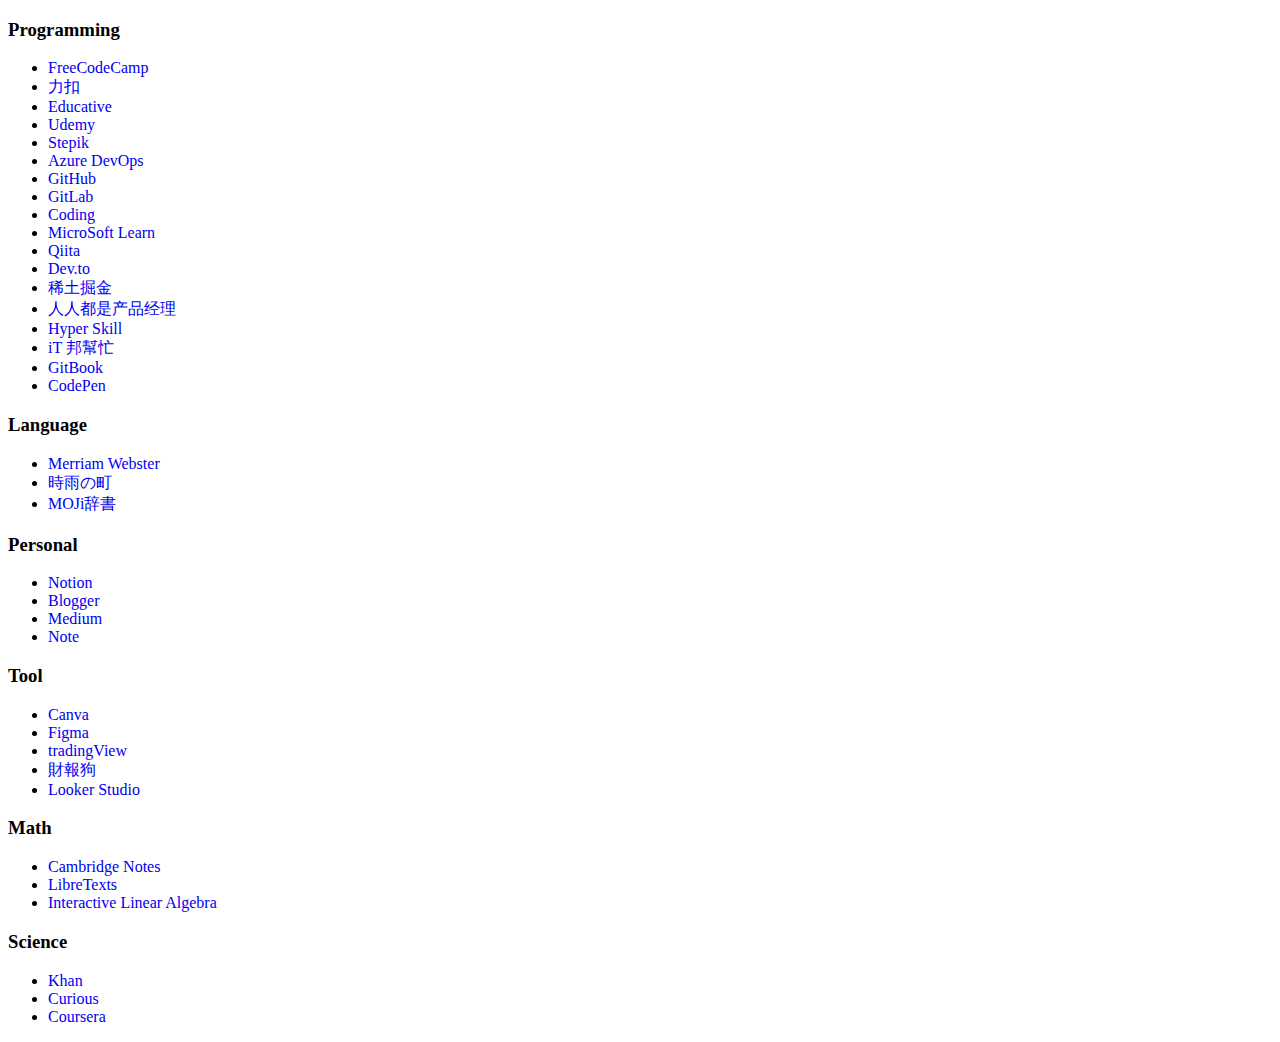
==== index.html @ 5454fa00 "Update index.html" ====
<!DOCTYPE html>
<html lang="en">

<head>
    <meta charset="UTF-8">
    <link rel="stylesheet" type="text/css" href="index.css" />
    <title>Websites</title>
</head>

<body>
    <h3>Programming</h3>
    <ul>
        <li>
            <a target="_blank" href="https://www.freecodecamp.org/">FreeCodeCamp</a>
        </li>
        <li>
            <a target="_blank" href="https://leetcode.cn/">力扣</a>
        </li>
        <li>
            <a target="_blank" href="https://educative.io/">Educative</a>
        </li>
        <li>
            <a target="_blank" href="https://udemy.com/">Udemy</a>
        </li>
        <li>
            <a target="_blank" href="https://stepik.org/">Stepik</a>
        </li>
        <li>
            <a target="_blank" href="https://dev.azure.com/">Azure DevOps</a>
        </li>
        <li>
            <a target="_blank" href="https://github.com/">GitHub</a>
        </li>
        <li>
            <a target="_blank" href="https://gitlab.com/">GitLab</a>
        </li>
        <li>
            <a target="_blank" href="https://coding.net">Coding</a>
        </li>
        <li>
            <a target="_blank" href="https://learn.microsoft.com/en-us/">MicroSoft Learn</a>
        </li>
        <li>
            <a target="_blank" href="https://qiita.com/">Qiita</a>
        </li>
        <li>
            <a target="_blank" href="https://dev.to/">Dev.to</a>
        </li>
        <li>
            <a target="_blank" href="https://juejin.cn/">稀土掘金</a>
        </li>
        <li>
            <a target="_blank" href="https://woshipm.com/">人人都是产品经理</a>
        </li>
        <li>
            <a target="_blank" href="https://hyperskill.org/">Hyper Skill</a>
        </li>
        <li>
            <a target="_blank" href="https://ithelp.ithome.com.tw/">iT 邦幫忙</a>
        </li>
        <li>
            <a target="_blank" href="https://gitbook.com/">GitBook</a>
        </li>
        <li>
            <a target="_blank" href="https://codepen.io/">CodePen</a>
        </li>
    </ul>
    <h3>Language</h3>
    <ul>
        <li>
            <a target="_blank" href="https://merriam-webster.com/">Merriam Webster</a>
        </li>
        <li>
            <a target="_blank" href="https://sigure.tw/">時雨の町</a>
        </li>
        <li>
            <a target="_blank" href="https://www.mojidict.com/">MOJi辞書</a>
        </li>
    </ul>
    <h3>Personal</h3>
    <ul>
        <li>
            <a target="_blank" href="https://notion.so">Notion</a>
        </li>
        <li>
            <a target="_blank" href="https://blogger.com/">Blogger</a>
        </li>
        <li>
            <a target="_blank" href="https://medium.com/">Medium</a>
        </li>
        <li>
            <a target="_blank" href="https://note.com/">Note</a>
        </li>
    </ul>
    <h3>Tool</h3>
    <ul>
        <li>
            <a target="_blank" href="https://canva.com/">Canva</a>
        </li>
        <li>
            <a target="_blank" href="https://figma.com/">Figma</a>
        </li>
        <li>
            <a target="_blank" href="https://tradingview.com/">tradingView</a>
        </li>
        <li>
            <a target="_blank" href="https://statementdog.com/">財報狗</a>
        </li>
        <li>
            <a target="_blank" href="https://lookerstudio.google.com/">Looker Studio</a>
        </li>
    </ul>
    <h3>Math</h3>
    <ul>
        <li>
            <a target="_blank" href="https://dec41.user.srcf.net/notes/">Cambridge Notes</a>
        </li>
        <li>
            <a target="_blank" href="https://math.libretexts.org/">LibreTexts</a>
        </li>
        <li>
            <a target="_blank" href="https://textbooks.math.gatech.edu/ila/index.html">Interactive Linear Algebra</a>
        </li>
    </ul>
    <h3>Science</h3>
    <ul>
        <li>
            <a target="_blank" href="https://khanacademy.org/">Khan</a>
        </li>
        <li>
            <a target="_blank" href="https://curious.com/">Curious</a>
        </li>
        <li>
            <a target="_blank" href="https://coursera.org/">Coursera</a>
        </li>
    </ul>
</body>

</html>
---- index.css ----
a {
  text-decoration: none;
}
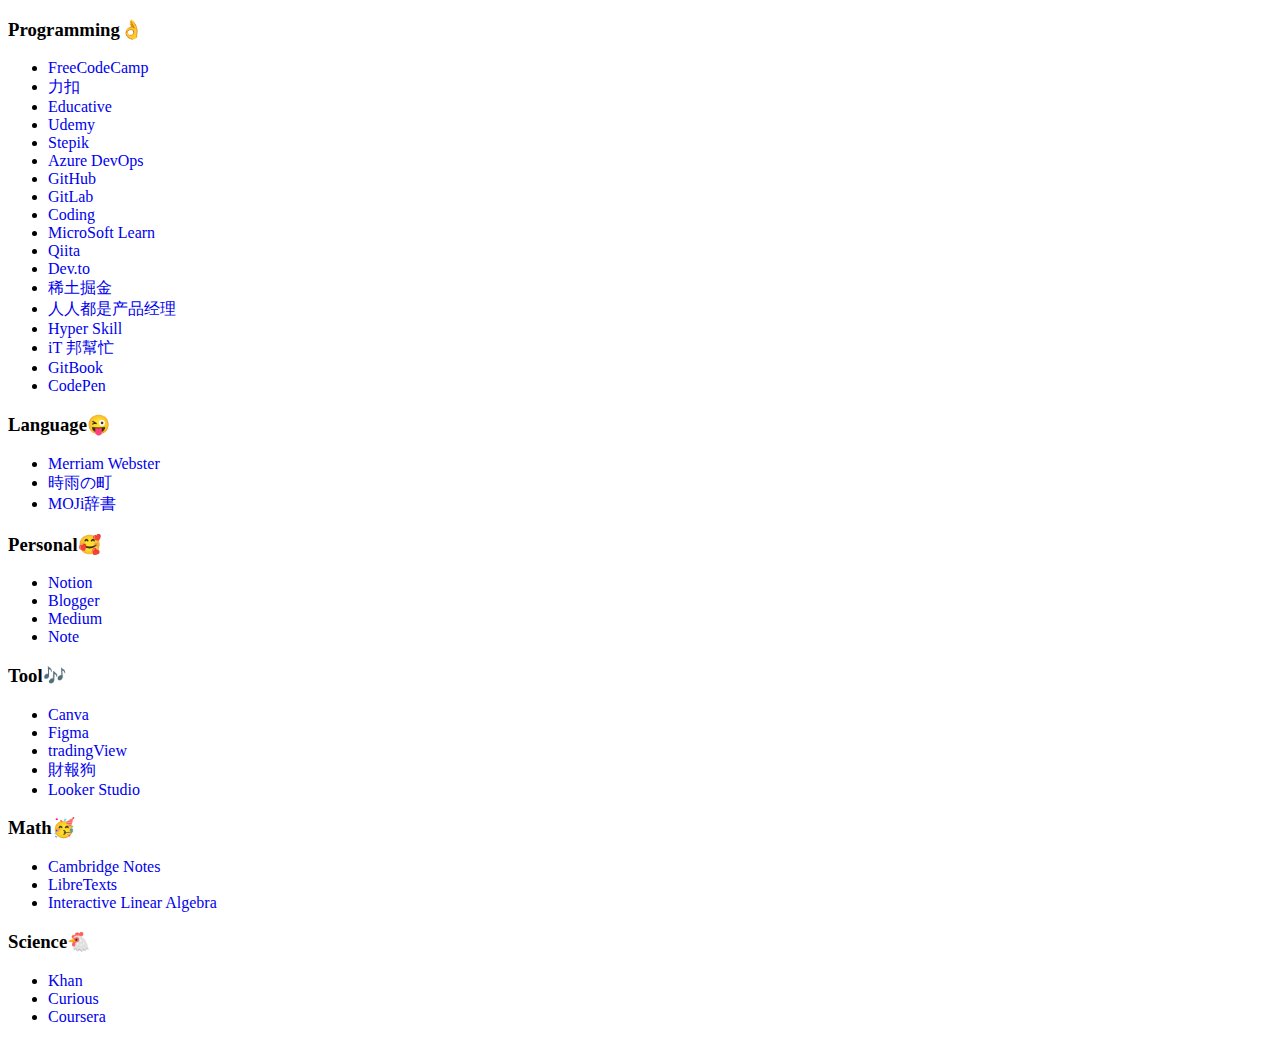
==== commit 6ee390ad: "Add emoji" ====
--- a/index.html
+++ b/index.html
@@ -8,7 +8,7 @@
 </head>
 
 <body>
-    <h3>Programming</h3>
+    <h3>Programming👌</h3>
     <ul>
         <li>
             <a target="_blank" href="https://www.freecodecamp.org/">FreeCodeCamp</a>
@@ -65,7 +65,7 @@
             <a target="_blank" href="https://codepen.io/">CodePen</a>
         </li>
     </ul>
-    <h3>Language</h3>
+    <h3>Language😜</h3>
     <ul>
         <li>
             <a target="_blank" href="https://merriam-webster.com/">Merriam Webster</a>
@@ -77,7 +77,7 @@
             <a target="_blank" href="https://www.mojidict.com/">MOJi辞書</a>
         </li>
     </ul>
-    <h3>Personal</h3>
+    <h3>Personal🥰</h3>
     <ul>
         <li>
             <a target="_blank" href="https://notion.so">Notion</a>
@@ -92,7 +92,7 @@
             <a target="_blank" href="https://note.com/">Note</a>
         </li>
     </ul>
-    <h3>Tool</h3>
+    <h3>Tool🎶</h3>
     <ul>
         <li>
             <a target="_blank" href="https://canva.com/">Canva</a>
@@ -110,7 +110,7 @@
             <a target="_blank" href="https://lookerstudio.google.com/">Looker Studio</a>
         </li>
     </ul>
-    <h3>Math</h3>
+    <h3>Math🥳</h3>
     <ul>
         <li>
             <a target="_blank" href="https://dec41.user.srcf.net/notes/">Cambridge Notes</a>
@@ -122,7 +122,7 @@
             <a target="_blank" href="https://textbooks.math.gatech.edu/ila/index.html">Interactive Linear Algebra</a>
         </li>
     </ul>
-    <h3>Science</h3>
+    <h3>Science🐔</h3>
     <ul>
         <li>
             <a target="_blank" href="https://khanacademy.org/">Khan</a>
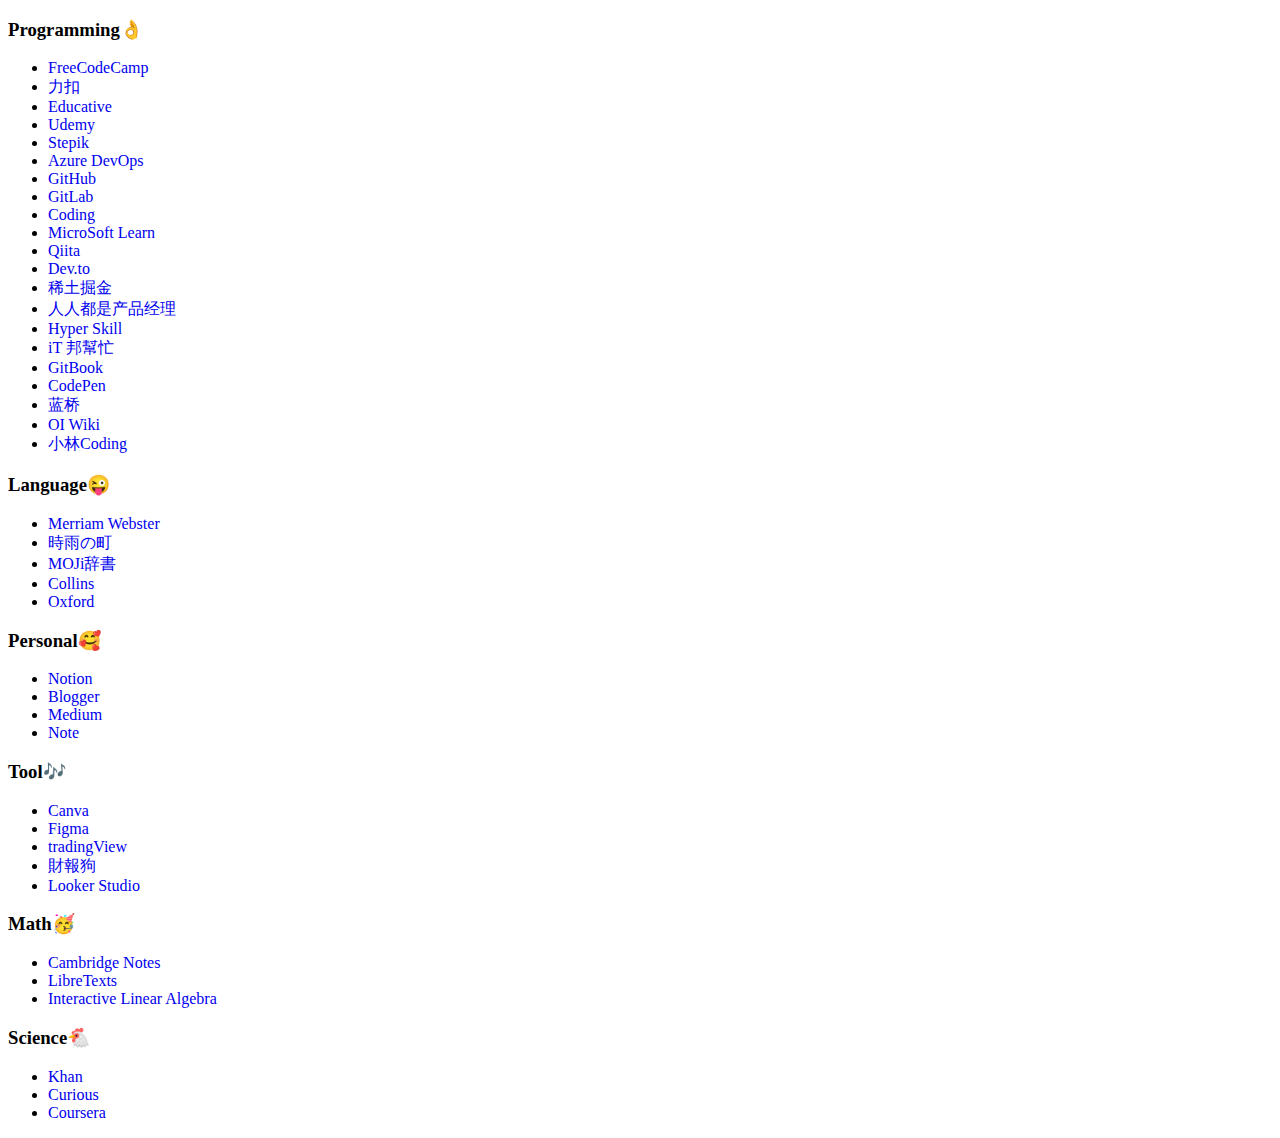
==== commit 99107c7f: "Add xiaolin coding" ====
--- a/index.html
+++ b/index.html
@@ -64,6 +64,15 @@
         <li>
             <a target="_blank" href="https://codepen.io/">CodePen</a>
         </li>
+        <li>
+            <a target="_blank" href="https://lanqiao.cn/">蓝桥</a>
+        </li>
+        <li>
+            <a target="_blank" href="https://oi-wiki.org/">OI Wiki</a>
+        </li>
+        <li>
+            <a target="_blank" href="https://xiaolincoding.com/">小林Coding</a>
+        </li>
     </ul>
     <h3>Language😜</h3>
     <ul>
@@ -75,6 +84,12 @@
         </li>
         <li>
             <a target="_blank" href="https://www.mojidict.com/">MOJi辞書</a>
+        </li>
+        <li>
+            <a target="_blank" href="https://www.collinsdictionary.com/">Collins</a>
+        </li>
+        <li>
+            <a target="_blank" href="https://www.oxfordlearnersdictionaries.com/">Oxford</a>
         </li>
     </ul>
     <h3>Personal🥰</h3>
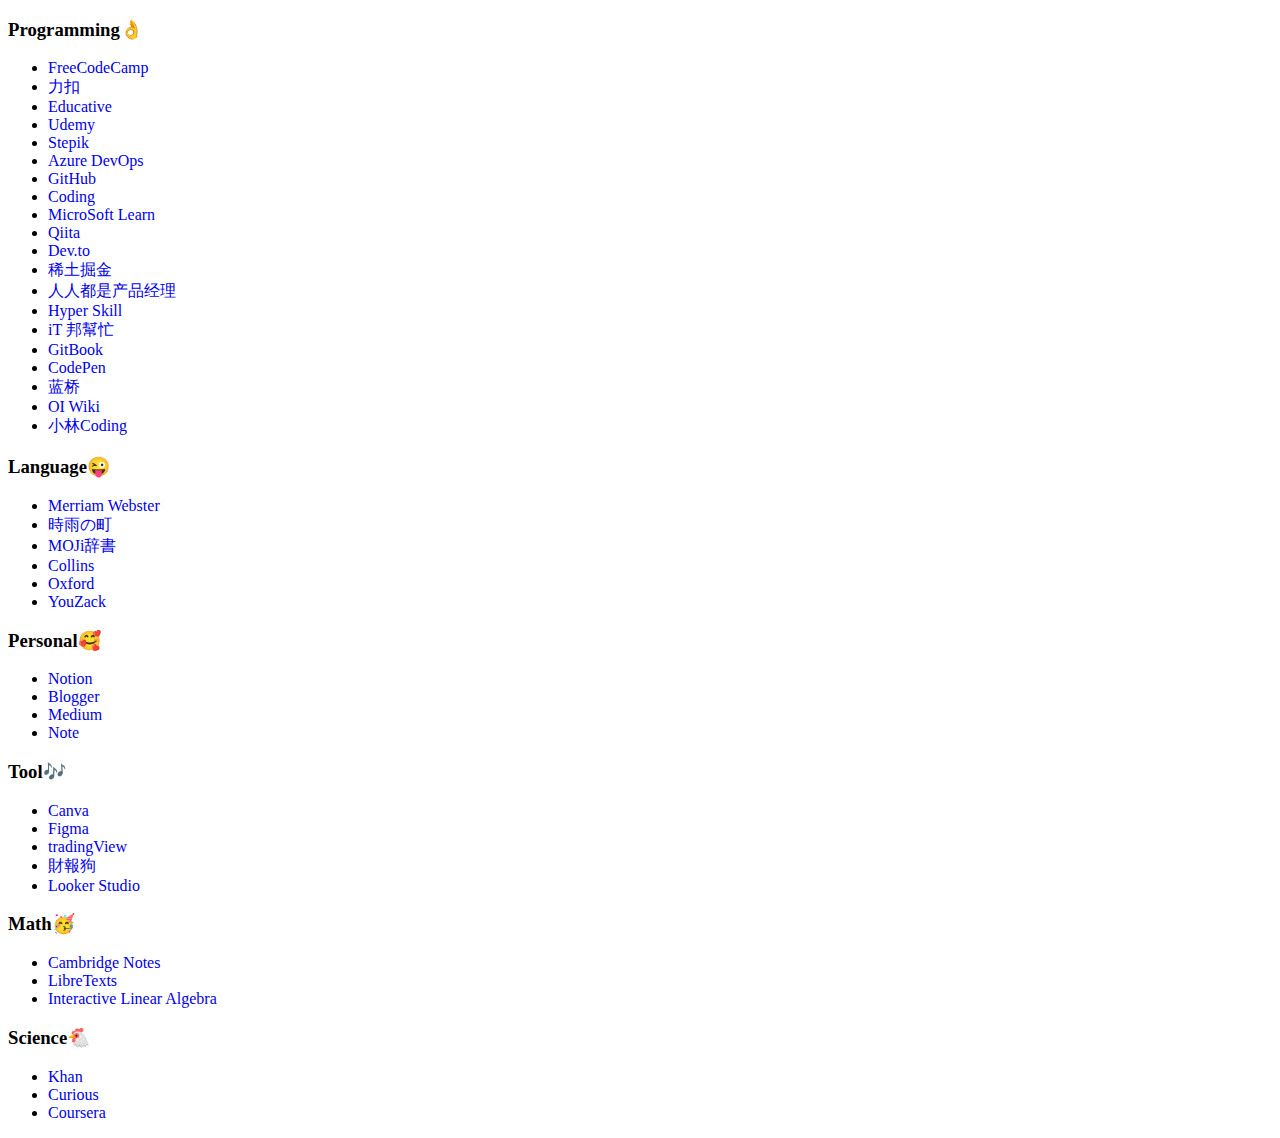
==== commit 8142b5a9: "Responsive layout" ====
--- a/index.html
+++ b/index.html
@@ -4,6 +4,23 @@
 <head>
     <meta charset="UTF-8">
     <link rel="stylesheet" type="text/css" href="index.css" />
+    <style>
+        /* For screens smaller than 600px */
+        @media screen and (max-width: 600px) {
+            /* Adjust font size */
+            h3 {
+                font-size: 1.5rem;
+            }
+            /* Make the lists stack vertically */
+            ul {
+                flex-direction: column;
+            }
+            /* Add margin to each list item */
+            li {
+                margin-bottom: 1.2rem;
+            }
+        }
+    </style>
     <title>Websites</title>
 </head>
 
@@ -30,9 +47,6 @@
         </li>
         <li>
             <a target="_blank" href="https://github.com/">GitHub</a>
-        </li>
-        <li>
-            <a target="_blank" href="https://gitlab.com/">GitLab</a>
         </li>
         <li>
             <a target="_blank" href="https://coding.net">Coding</a>
@@ -90,6 +104,9 @@
         </li>
         <li>
             <a target="_blank" href="https://www.oxfordlearnersdictionaries.com/">Oxford</a>
+        </li>
+        <li>
+            <a target="_blank" href="https://www.youzack.com/">YouZack</a>
         </li>
     </ul>
     <h3>Personal🥰</h3>
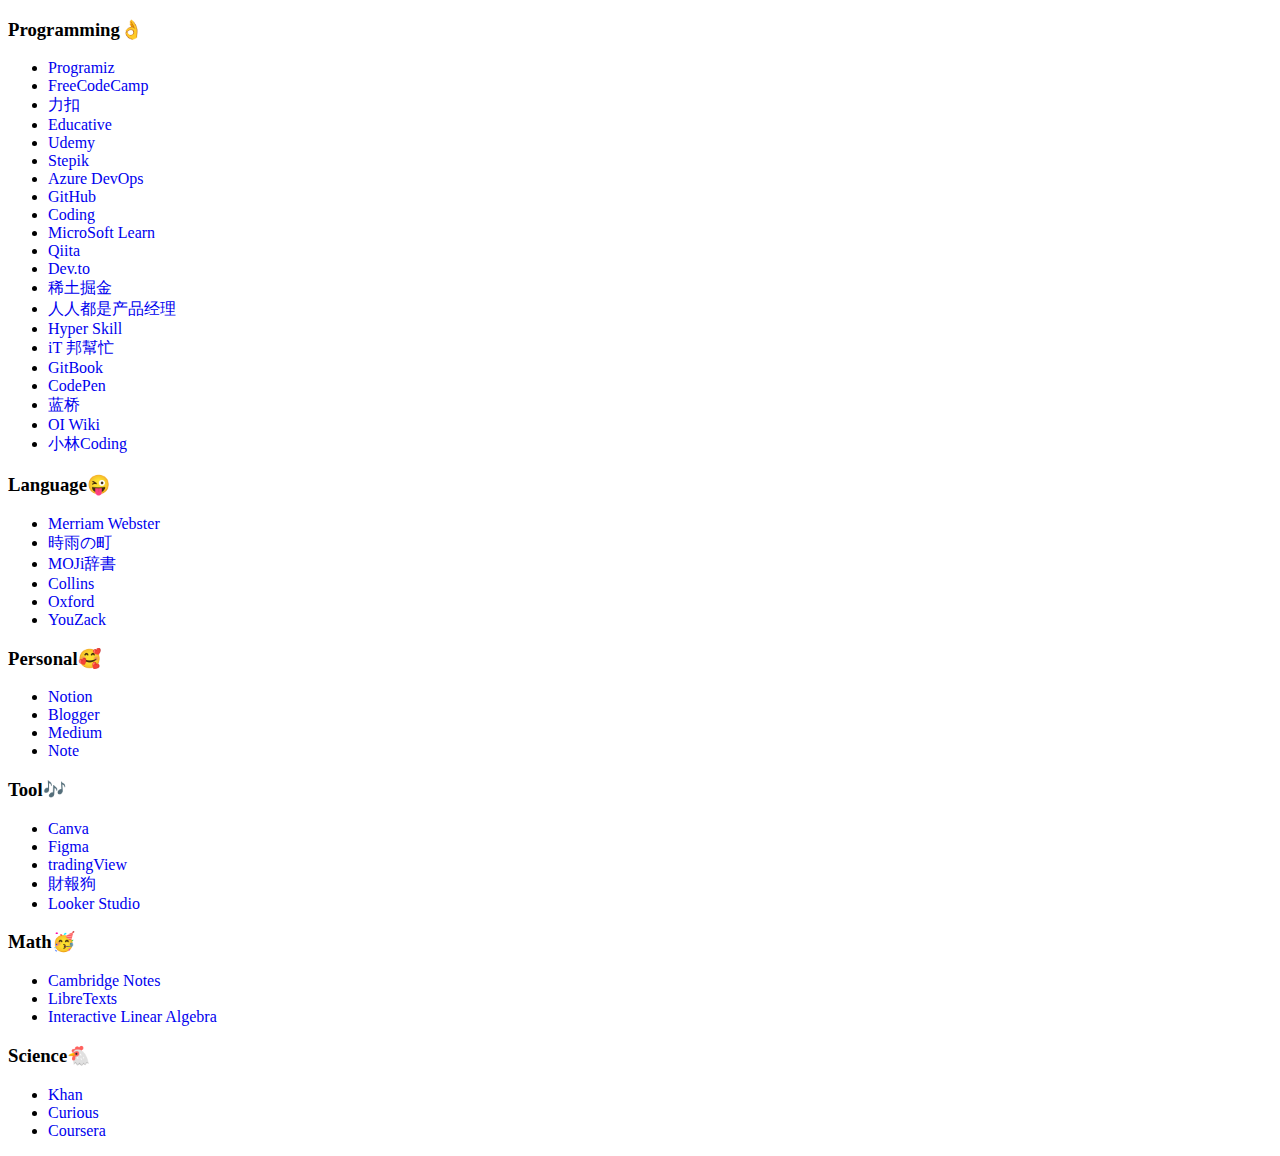
==== commit cfb5e8bb: "Update index.html" ====
--- a/index.html
+++ b/index.html
@@ -27,6 +27,9 @@
 <body>
     <h3>Programming👌</h3>
     <ul>
+        <li>
+            <a target="_blank" href="https://www.programiz.com/">Programiz</a>
+        </li>
         <li>
             <a target="_blank" href="https://www.freecodecamp.org/">FreeCodeCamp</a>
         </li>
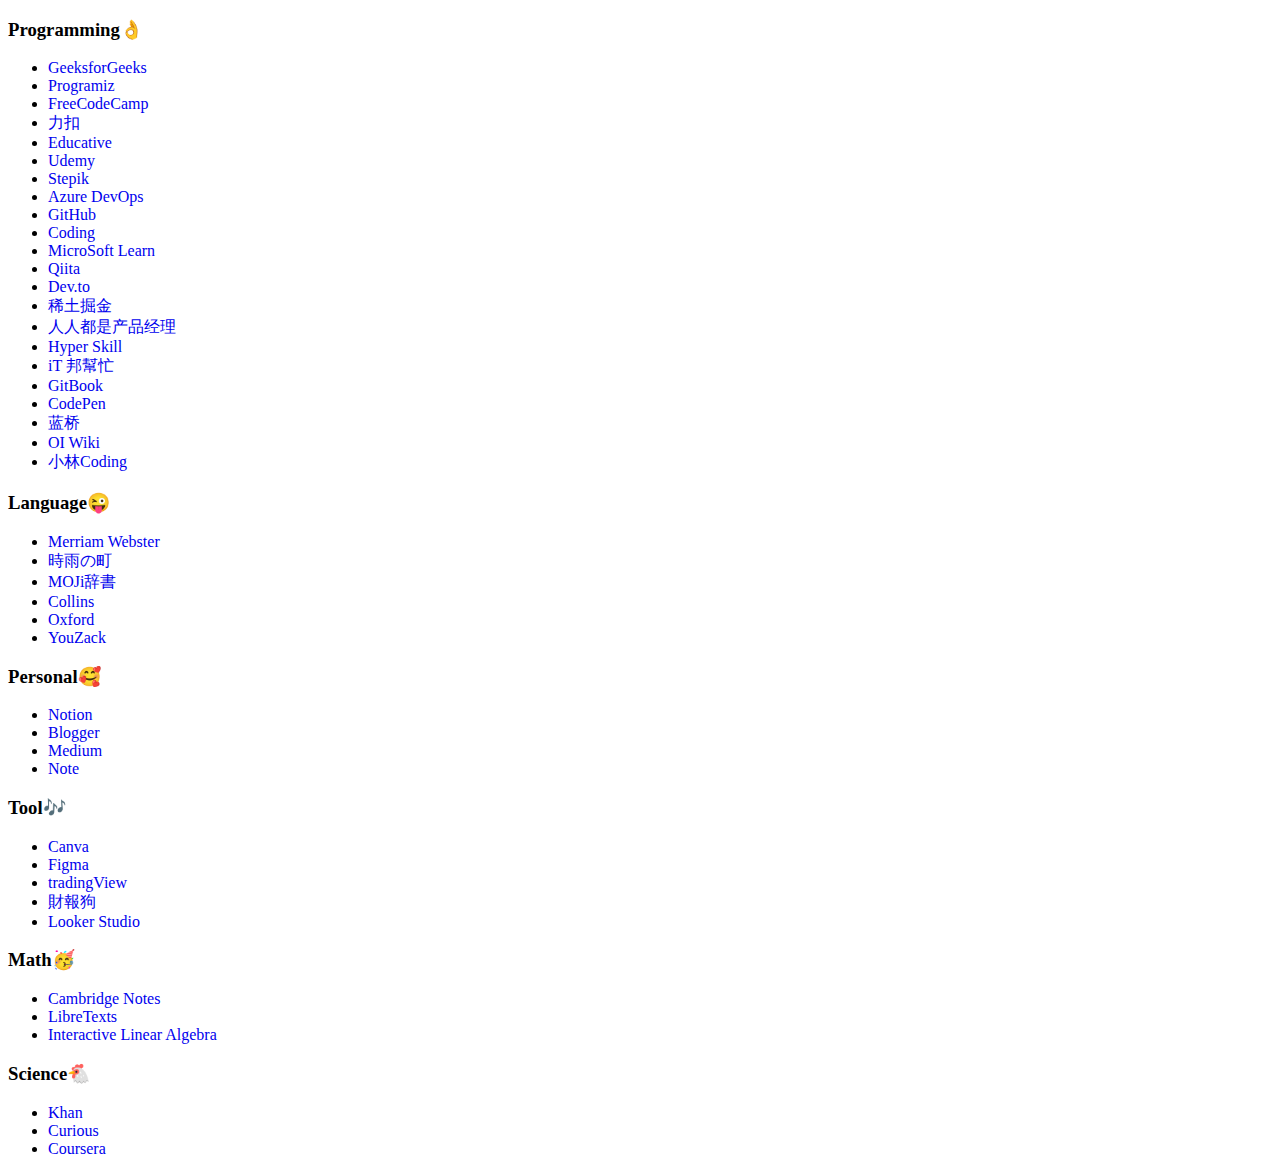
==== commit a932f001: "geek" ====
--- a/index.html
+++ b/index.html
@@ -27,6 +27,9 @@
 <body>
     <h3>Programming👌</h3>
     <ul>
+        <li>
+            <a target="_blank" href="https://www.geeksforgeeks.org/">GeeksforGeeks</a>
+        </li>
         <li>
             <a target="_blank" href="https://www.programiz.com/">Programiz</a>
         </li>
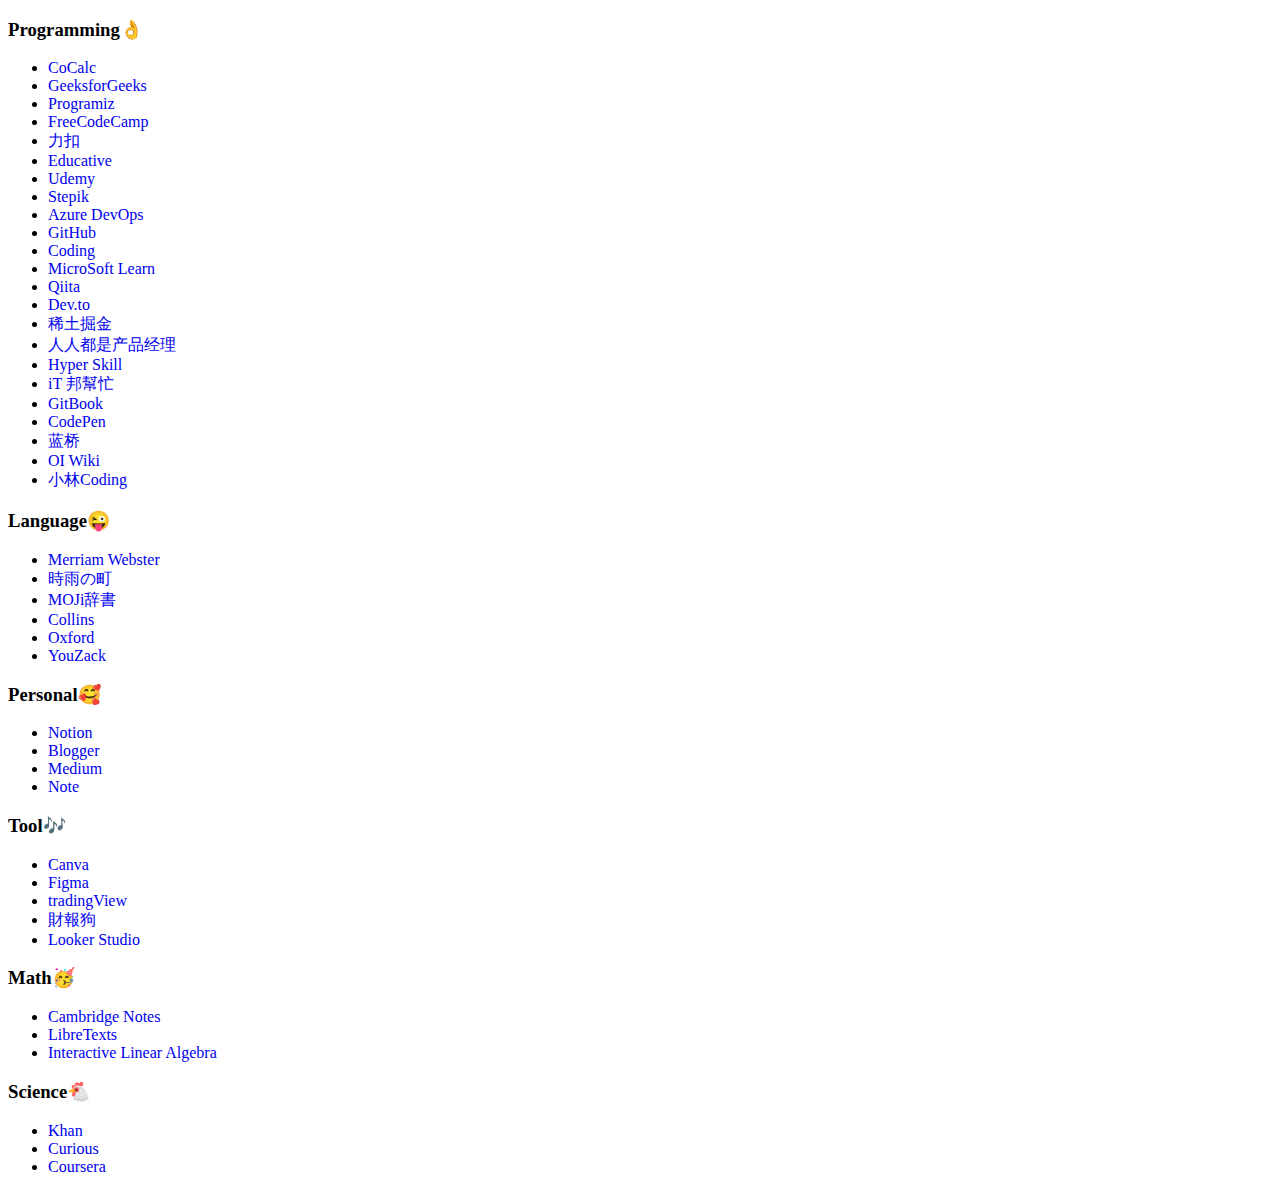
==== commit 3b7ce39d: "cocalc" ====
--- a/index.html
+++ b/index.html
@@ -27,6 +27,9 @@
 <body>
     <h3>Programming👌</h3>
     <ul>
+        <li>
+            <a target="_blank" href="https://www.cocalc.com/">CoCalc</a>
+        </li>
         <li>
             <a target="_blank" href="https://www.geeksforgeeks.org/">GeeksforGeeks</a>
         </li>
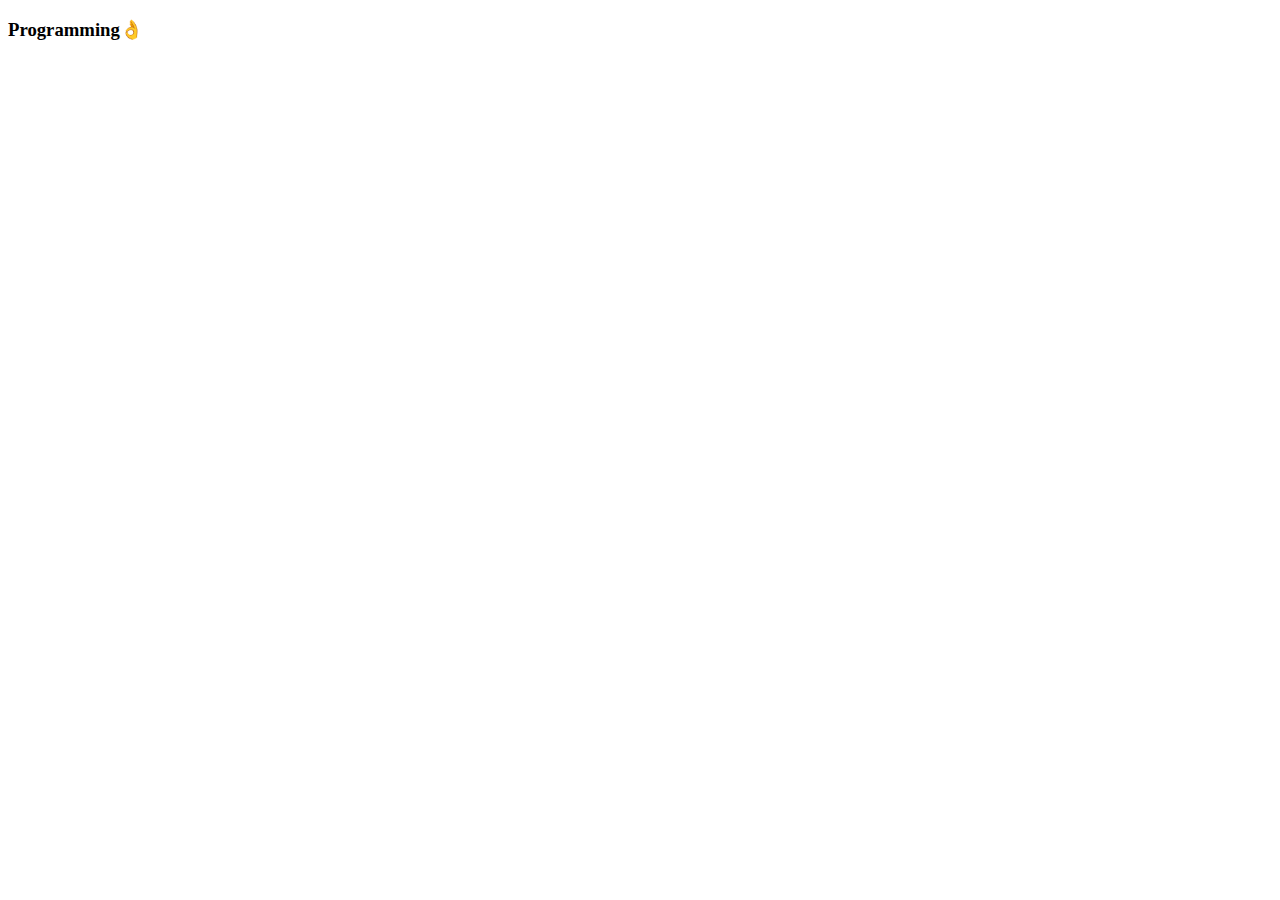
==== commit 511053ea: "delete" ====
--- a/index.html
+++ b/index.html
@@ -4,177 +4,10 @@
 <head>
     <meta charset="UTF-8">
     <link rel="stylesheet" type="text/css" href="index.css" />
-    <style>
-        /* For screens smaller than 600px */
-        @media screen and (max-width: 600px) {
-            /* Adjust font size */
-            h3 {
-                font-size: 1.5rem;
-            }
-            /* Make the lists stack vertically */
-            ul {
-                flex-direction: column;
-            }
-            /* Add margin to each list item */
-            li {
-                margin-bottom: 1.2rem;
-            }
-        }
-    </style>
     <title>Websites</title>
 </head>
-
 <body>
     <h3>Programming👌</h3>
-    <ul>
-        <li>
-            <a target="_blank" href="https://www.cocalc.com/">CoCalc</a>
-        </li>
-        <li>
-            <a target="_blank" href="https://www.geeksforgeeks.org/">GeeksforGeeks</a>
-        </li>
-        <li>
-            <a target="_blank" href="https://www.programiz.com/">Programiz</a>
-        </li>
-        <li>
-            <a target="_blank" href="https://www.freecodecamp.org/">FreeCodeCamp</a>
-        </li>
-        <li>
-            <a target="_blank" href="https://leetcode.cn/">力扣</a>
-        </li>
-        <li>
-            <a target="_blank" href="https://educative.io/">Educative</a>
-        </li>
-        <li>
-            <a target="_blank" href="https://udemy.com/">Udemy</a>
-        </li>
-        <li>
-            <a target="_blank" href="https://stepik.org/">Stepik</a>
-        </li>
-        <li>
-            <a target="_blank" href="https://dev.azure.com/">Azure DevOps</a>
-        </li>
-        <li>
-            <a target="_blank" href="https://github.com/">GitHub</a>
-        </li>
-        <li>
-            <a target="_blank" href="https://coding.net">Coding</a>
-        </li>
-        <li>
-            <a target="_blank" href="https://learn.microsoft.com/en-us/">MicroSoft Learn</a>
-        </li>
-        <li>
-            <a target="_blank" href="https://qiita.com/">Qiita</a>
-        </li>
-        <li>
-            <a target="_blank" href="https://dev.to/">Dev.to</a>
-        </li>
-        <li>
-            <a target="_blank" href="https://juejin.cn/">稀土掘金</a>
-        </li>
-        <li>
-            <a target="_blank" href="https://woshipm.com/">人人都是产品经理</a>
-        </li>
-        <li>
-            <a target="_blank" href="https://hyperskill.org/">Hyper Skill</a>
-        </li>
-        <li>
-            <a target="_blank" href="https://ithelp.ithome.com.tw/">iT 邦幫忙</a>
-        </li>
-        <li>
-            <a target="_blank" href="https://gitbook.com/">GitBook</a>
-        </li>
-        <li>
-            <a target="_blank" href="https://codepen.io/">CodePen</a>
-        </li>
-        <li>
-            <a target="_blank" href="https://lanqiao.cn/">蓝桥</a>
-        </li>
-        <li>
-            <a target="_blank" href="https://oi-wiki.org/">OI Wiki</a>
-        </li>
-        <li>
-            <a target="_blank" href="https://xiaolincoding.com/">小林Coding</a>
-        </li>
-    </ul>
-    <h3>Language😜</h3>
-    <ul>
-        <li>
-            <a target="_blank" href="https://merriam-webster.com/">Merriam Webster</a>
-        </li>
-        <li>
-            <a target="_blank" href="https://sigure.tw/">時雨の町</a>
-        </li>
-        <li>
-            <a target="_blank" href="https://www.mojidict.com/">MOJi辞書</a>
-        </li>
-        <li>
-            <a target="_blank" href="https://www.collinsdictionary.com/">Collins</a>
-        </li>
-        <li>
-            <a target="_blank" href="https://www.oxfordlearnersdictionaries.com/">Oxford</a>
-        </li>
-        <li>
-            <a target="_blank" href="https://www.youzack.com/">YouZack</a>
-        </li>
-    </ul>
-    <h3>Personal🥰</h3>
-    <ul>
-        <li>
-            <a target="_blank" href="https://notion.so">Notion</a>
-        </li>
-        <li>
-            <a target="_blank" href="https://blogger.com/">Blogger</a>
-        </li>
-        <li>
-            <a target="_blank" href="https://medium.com/">Medium</a>
-        </li>
-        <li>
-            <a target="_blank" href="https://note.com/">Note</a>
-        </li>
-    </ul>
-    <h3>Tool🎶</h3>
-    <ul>
-        <li>
-            <a target="_blank" href="https://canva.com/">Canva</a>
-        </li>
-        <li>
-            <a target="_blank" href="https://figma.com/">Figma</a>
-        </li>
-        <li>
-            <a target="_blank" href="https://tradingview.com/">tradingView</a>
-        </li>
-        <li>
-            <a target="_blank" href="https://statementdog.com/">財報狗</a>
-        </li>
-        <li>
-            <a target="_blank" href="https://lookerstudio.google.com/">Looker Studio</a>
-        </li>
-    </ul>
-    <h3>Math🥳</h3>
-    <ul>
-        <li>
-            <a target="_blank" href="https://dec41.user.srcf.net/notes/">Cambridge Notes</a>
-        </li>
-        <li>
-            <a target="_blank" href="https://math.libretexts.org/">LibreTexts</a>
-        </li>
-        <li>
-            <a target="_blank" href="https://textbooks.math.gatech.edu/ila/index.html">Interactive Linear Algebra</a>
-        </li>
-    </ul>
-    <h3>Science🐔</h3>
-    <ul>
-        <li>
-            <a target="_blank" href="https://khanacademy.org/">Khan</a>
-        </li>
-        <li>
-            <a target="_blank" href="https://curious.com/">Curious</a>
-        </li>
-        <li>
-            <a target="_blank" href="https://coursera.org/">Coursera</a>
-        </li>
-    </ul>
 </body>
 
 </html>
